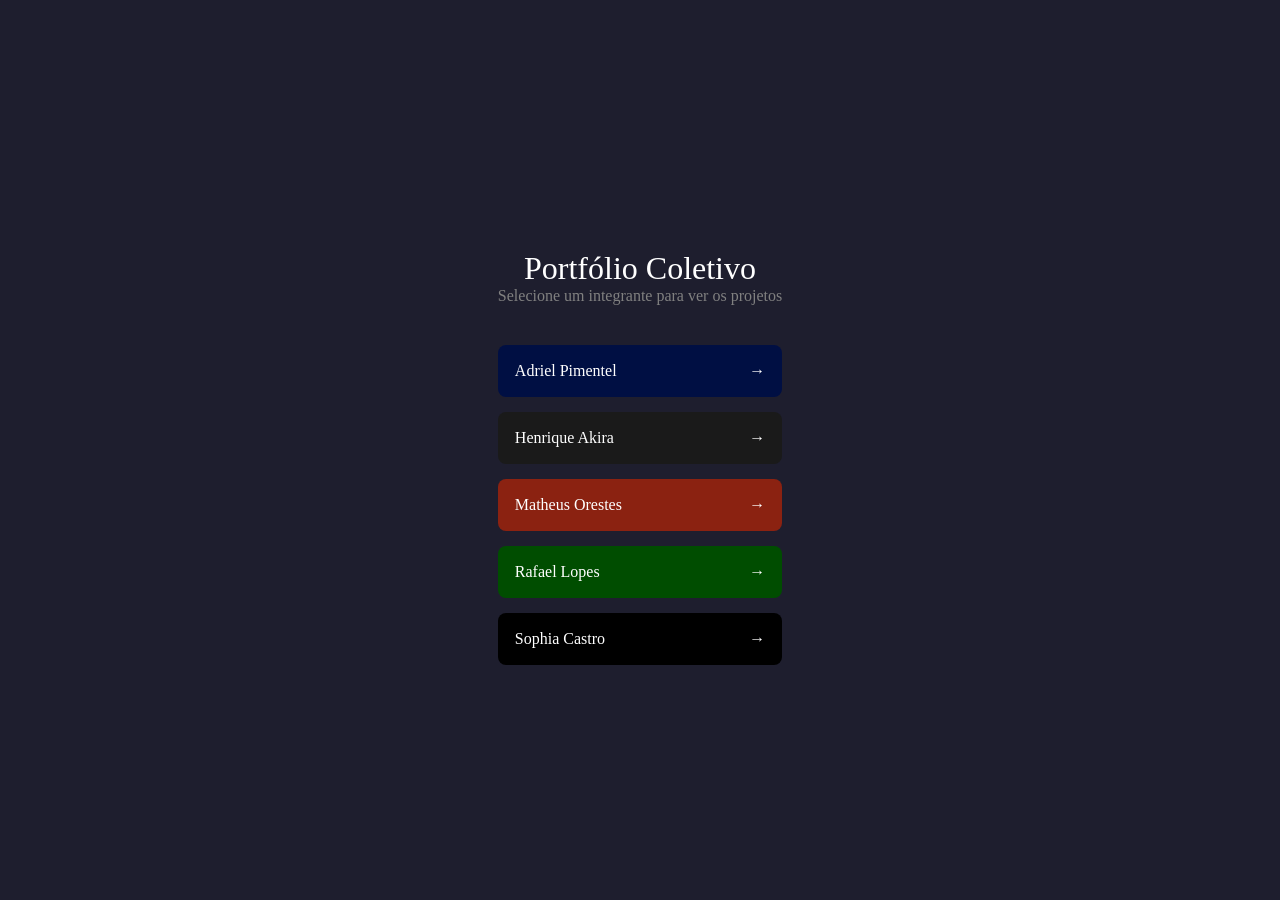
==== index.html @ 12265530 "Esqueleto arquivo akira e base do menu inicial" ====
<!DOCTYPE html>
<html lang="pt-br">
  <head>
    <meta charset="UTF-8">
    <meta name="viewport" content="width=device-width, initial-scale=1.0">
    <title>Portfólio Coletivo</title>
    <link rel="stylesheet" href="style.css">
  </head>
  <body>
    <div>
      <header>
        <h1>Portfólio Coletivo</h1>
        <p>Selecione um integrante para ver os projetos</p>
      </header>

      <main>
        <nav>
          <ul class="grid-membros">
            <li>
              <a href="adriel.html" class="card-membro" id="adriel">
                <span>Adriel Pimentel</span>
                <div>&rarr;</div>
              </a>
            </li>
            <li>
              <a href="akira.html" class="card-membro" id="akira">
                <span>Henrique Akira</span>
                <div>&rarr;</div>
              </a>
            </li>
            <li>
              <a href="orestes.html" class="card-membro" id="orestes">
                <span>Matheus Orestes</span>
                <div>&rarr;</div>
              </a>
            </li>
            <li>
              <a href="rafael.html" class="card-membro" id="rafael">
                <span>Rafael Lopes</span>
                <div>&rarr;</div>
              </a>
            </li>
            <li>
              <a href="sophia.html" class="card-membro" id="sophia">
                <span>Sophia Castro</span>
                <div>&rarr;</div>
              </a>
            </li>
          </ul>
        </nav>
      </main>
    </div>
  </body>
</html>
---- style.css ----
:root {
  --background: #1e1e2e;
  --card: #2a2a40;
  --main-blue: #7c4dff;
}

* {
  margin: 0;
  padding: 0;
}

body {
  background-color: var(--background);
  color: white;
  display: flex;
  justify-content: center;
  align-items: center;
  min-height: 100vh;
}

header {
  text-align: center;
  margin-bottom: 40px;
}

header h1 {
  margin-top: 15px;
  font-weight: 500;
}

header p {
  color: gray;
}

.grid-membros {
  list-style: none;
  display: flex;
  flex-direction: column;
  gap: 15px;
}

.card-membro {
  padding: 15px;
  border-radius: 8px;
  display: flex;
  text-decoration: none;
  color: white;
  border: 2px solid transparent; 
  transition: transform 0.2s ease, border-color 0.2s ease;
}

.card-membro:hover {
  transform: translateY(-3px);
}

.card-membro span {
  flex-grow: 1;
}

#adriel {
  background-color: rgb(0, 15, 67);
}

#adriel:hover {
  border-color: rgba(255, 255, 255, 0.2);
}

#akira {
  background-color:  #1a1a1a;
}

#akira:hover {
  border-color: #ff5758;
}

#orestes {
  background-color: #8b2211;
}

#orestes:hover {
  border-color: #f4f6f9;
}

#rafael {
  background-color: #004d00;
}

#rafael:hover {
  border-color: #0f8f3c;
}

#sophia {
  background-color: #000;
}

#sophia:hover {
  border-color: rgb(65, 45, 103);
}
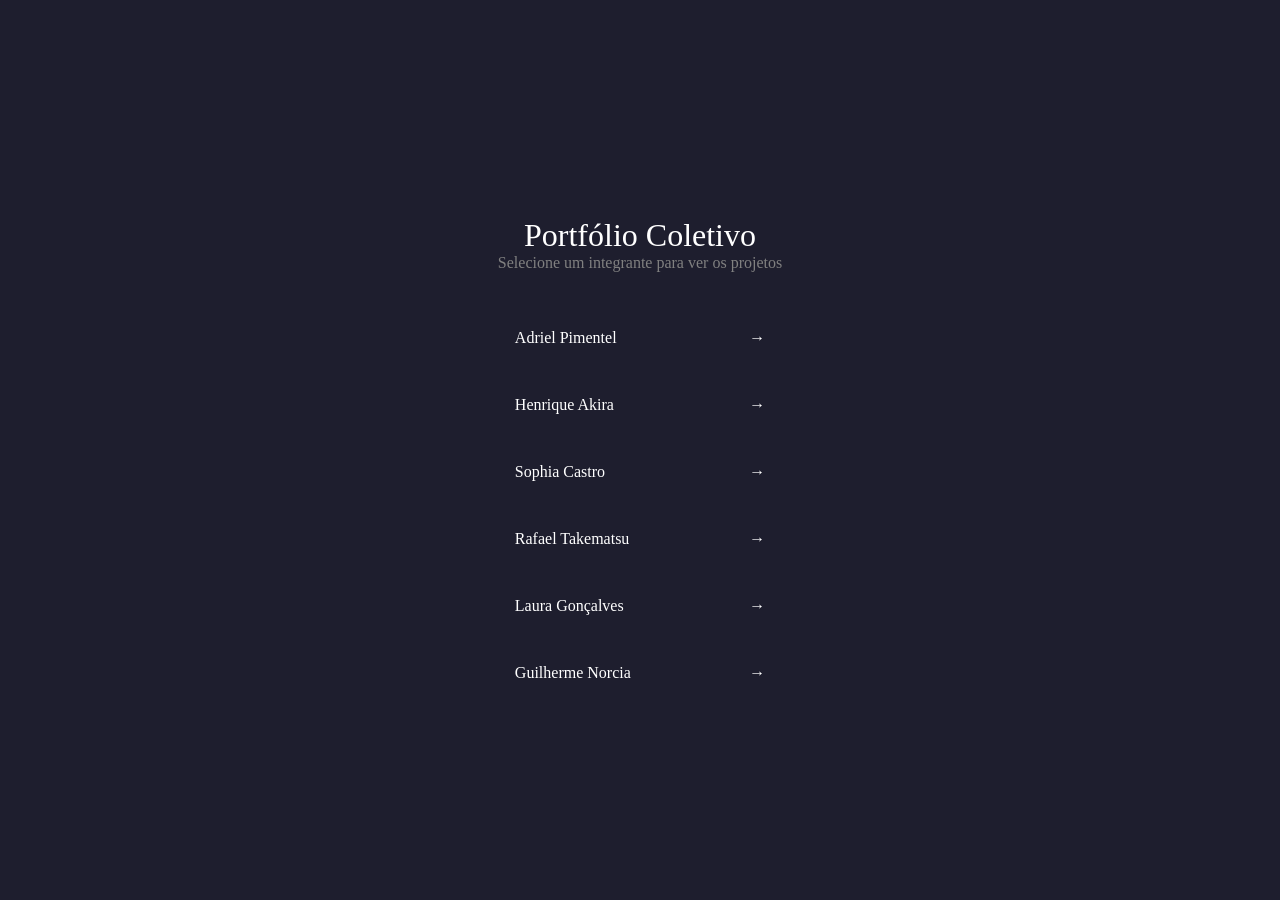
==== commit f68189a6: "adicionando a pagina inicial" ====
--- a/index.html
+++ b/index.html
@@ -1,54 +1,63 @@
 <!DOCTYPE html>
 <html lang="pt-br">
-  <head>
+
+<head>
     <meta charset="UTF-8">
     <meta name="viewport" content="width=device-width, initial-scale=1.0">
-    <title>Portfólio Coletivo</title>
+    <title>Portfólio</title>
     <link rel="stylesheet" href="style.css">
-  </head>
-  <body>
+</head>
+
+<body>
     <div>
-      <header>
-        <h1>Portfólio Coletivo</h1>
-        <p>Selecione um integrante para ver os projetos</p>
-      </header>
+        <header>
+            <h1>Portfólio Coletivo</h1>
+            <p>Selecione um integrante para ver os projetos</p>
+        </header>
 
-      <main>
-        <nav>
-          <ul class="grid-membros">
-            <li>
-              <a href="adriel.html" class="card-membro" id="adriel">
-                <span>Adriel Pimentel</span>
-                <div>&rarr;</div>
-              </a>
-            </li>
-            <li>
-              <a href="akira.html" class="card-membro" id="akira">
-                <span>Henrique Akira</span>
-                <div>&rarr;</div>
-              </a>
-            </li>
-            <li>
-              <a href="orestes.html" class="card-membro" id="orestes">
-                <span>Matheus Orestes</span>
-                <div>&rarr;</div>
-              </a>
-            </li>
-            <li>
-              <a href="rafael.html" class="card-membro" id="rafael">
-                <span>Rafael Lopes</span>
-                <div>&rarr;</div>
-              </a>
-            </li>
-            <li>
-              <a href="sophia.html" class="card-membro" id="sophia">
-                <span>Sophia Castro</span>
-                <div>&rarr;</div>
-              </a>
-            </li>
-          </ul>
-        </nav>
-      </main>
+        <main>
+            <nav>
+                <ul class="grid-membros">
+                    <li>
+                        <a href="adriel.html" class="card-membro" id="adriel">
+                            <span>Adriel Pimentel</span>
+                            <div>&rarr;</div>
+                        </a>
+                    </li>
+                    <li>
+                        <a href="akira.html" class="card-membro" id="akira">
+                            <span>Henrique Akira</span>
+                            <div>&rarr;</div>
+                        </a>
+                    </li>
+                    <li>
+                        <a href="sophia.html" class="card-membro" id="sophia">
+                            <span>Sophia Castro</span>
+                            <div>&rarr;</div>
+                        </a>
+                    </li>
+                    <li>
+                        <a href="rafael.html" class="card-membro" id="rafael">
+                            <span>Rafael Takematsu</span>
+                            <div>&rarr;</div>
+                        </a>
+                    </li>
+                    <li>
+                        <a href="laura.html" class="card-membro" id="laura">
+                            <span>Laura Gonçalves</span>
+                            <div>&rarr;</div>
+                        </a>
+                    </li>
+                    <li>
+                        <a href="guilherme.html" class="card-membro" id="guilherme">
+                            <span>Guilherme Norcia</span>
+                            <div>&rarr;</div>
+                        </a>
+                    </li>
+                </ul>
+            </nav>
+        </main>
     </div>
-  </body>
+</body>
+
 </html>
--- a/style.css
+++ b/style.css
@@ -56,43 +56,3 @@
 .card-membro span {
   flex-grow: 1;
 }
-
-#adriel {
-  background-color: rgb(0, 15, 67);
-}
-
-#adriel:hover {
-  border-color: rgba(255, 255, 255, 0.2);
-}
-
-#akira {
-  background-color:  #1a1a1a;
-}
-
-#akira:hover {
-  border-color: #ff5758;
-}
-
-#orestes {
-  background-color: #8b2211;
-}
-
-#orestes:hover {
-  border-color: #f4f6f9;
-}
-
-#rafael {
-  background-color: #004d00;
-}
-
-#rafael:hover {
-  border-color: #0f8f3c;
-}
-
-#sophia {
-  background-color: #000;
-}
-
-#sophia:hover {
-  border-color: rgb(65, 45, 103);
-}
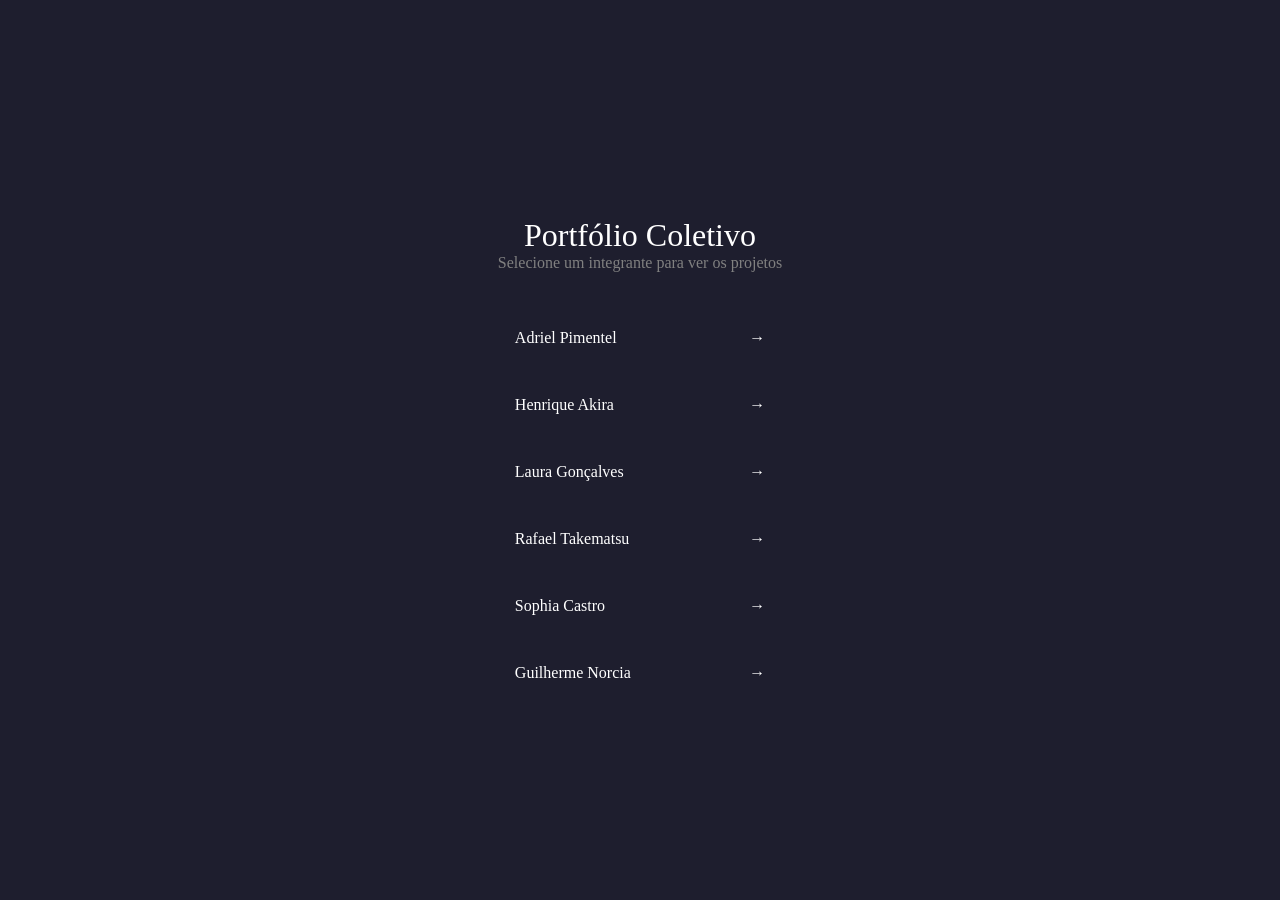
==== commit 2705e5be: "adicionando a pagina inicial" ====
--- a/index.html
+++ b/index.html
@@ -31,8 +31,8 @@
                         </a>
                     </li>
                     <li>
-                        <a href="sophia.html" class="card-membro" id="sophia">
-                            <span>Sophia Castro</span>
+                        <a href="laura.html" class="card-membro" id="laura">
+                            <span>Laura Gonçalves</span>
                             <div>&rarr;</div>
                         </a>
                     </li>
@@ -43,8 +43,8 @@
                         </a>
                     </li>
                     <li>
-                        <a href="laura.html" class="card-membro" id="laura">
-                            <span>Laura Gonçalves</span>
+                        <a href="sophia.html" class="card-membro" id="sophia">
+                            <span>Sophia Castro</span>
                             <div>&rarr;</div>
                         </a>
                     </li>
